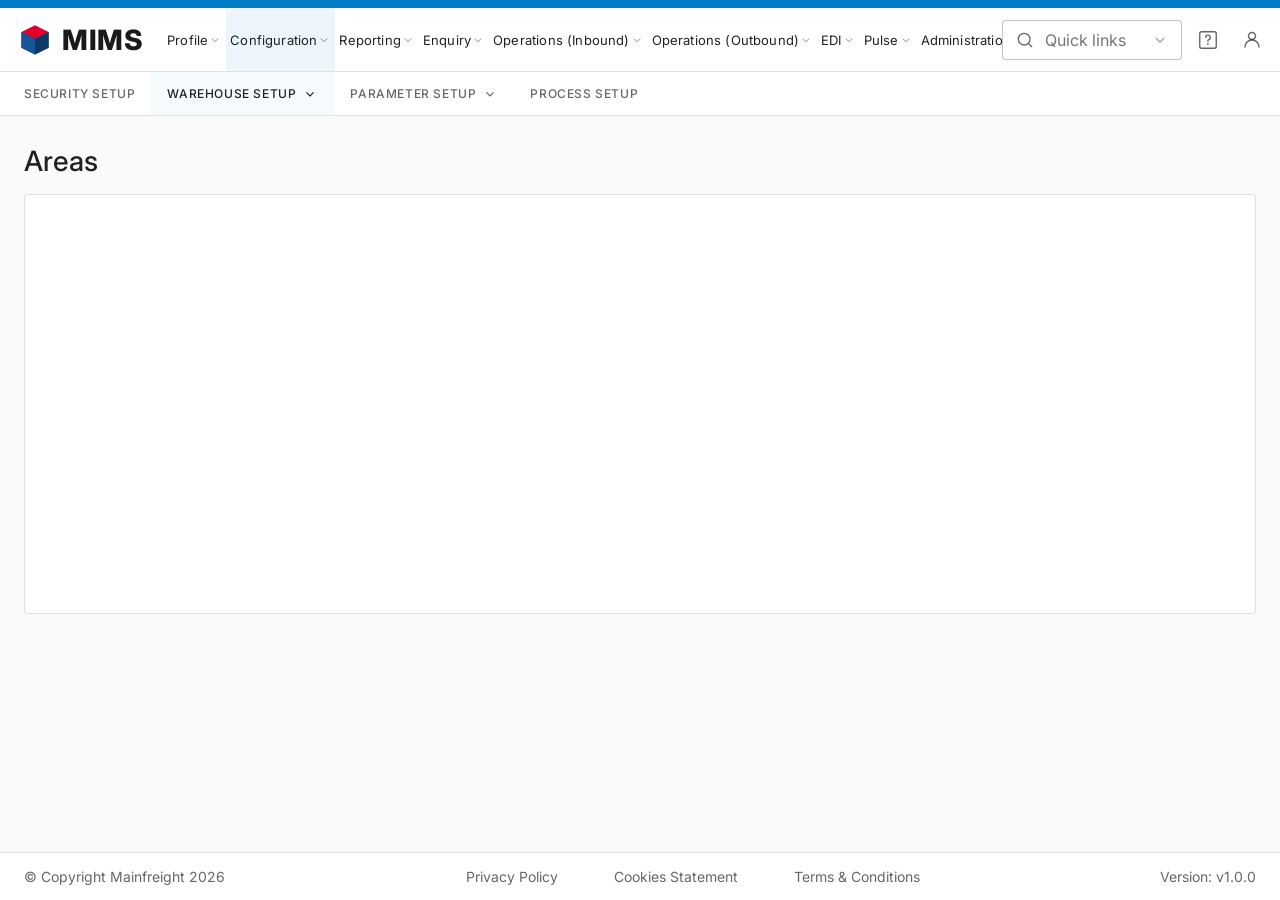
==== a/index.html @ 540bf106 "Remove stub data and Clarity integration" ====
<!doctype html>
<html lang="en">
<head>
  <meta charset="utf-8" />
  <meta name="viewport" content="width=device-width, initial-scale=1" />
  <title>MIMS</title>
  <link rel="preconnect" href="https://fonts.googleapis.com" />
  <link rel="preconnect" href="https://fonts.gstatic.com" crossorigin />
  <link href="https://fonts.googleapis.com/css2?family=Inter:wght@400;500;700&display=swap" rel="stylesheet" />
  <link rel="stylesheet" href="../assets/styles.css" />
  <style>
    /* Version A only: scrollable subbar with edge arrows for long tab rows */
    .subbar { padding: 0; }
    .subbar-scroll {
      flex: 1; display: flex; align-items: stretch;
      overflow-x: auto; scroll-behavior: smooth;
      padding: 0 8px; scrollbar-width: none;
    }
    .subbar.is-tabs .subbar-scroll { padding: 0 16px; }
    .subbar-scroll::-webkit-scrollbar { display: none; }
    .subbar-arrow {
      position: relative; flex: none; width: 38px; border: 0; cursor: pointer; padding: 0;
      background: var(--bg-surface); color: var(--text-secondary);
      display: none; align-items: center; justify-content: center; z-index: 2;
    }
    .subbar-arrow.is-shown { display: inline-flex; }
    /* soft fade so items dissolve under the arrow, plus a hairline divider */
    .subbar-arrow::before {
      content: ""; position: absolute; top: 0; bottom: 0; width: 20px; pointer-events: none;
    }
    .subbar-arrow.left { border-right: 1px solid var(--divider); }
    .subbar-arrow.right { border-left: 1px solid var(--divider); }
    .subbar-arrow.left::before { left: 100%; background: linear-gradient(90deg, var(--bg-surface), transparent); }
    .subbar-arrow.right::before { right: 100%; background: linear-gradient(270deg, var(--bg-surface), transparent); }
    .subbar-arrow:hover { background: var(--hover); color: var(--text-primary); }
  </style>
</head>
<body>
  <div id="chrome"></div>
  <div class="subbar" id="subbar" style="display:none"></div>
  <div class="mims-body">
    <main class="mims-main">
      <div class="mims-content" id="content"></div>
    </main>
  </div>
  <div id="footer"></div>

  <script src="../assets/ia.js"></script>
  <script src="../assets/core.js"></script>
  <script>
    /* Prototype A — top nav + persistent subcategory bar (dropdowns), full-page stubs */
    window.CLARITY_ID = "xbir7mlhe6"; // shared Clarity project
    injectClarity(window.CLARITY_ID, "A");

    document.getElementById("chrome").innerHTML = headerHTML();
    document.getElementById("footer").innerHTML = footerHTML();

    const nav = document.getElementById("mims-nav");
    const subbar = document.getElementById("subbar");
    const content = document.getElementById("content");
    let activeManagerId = null;
    let currentItem = null;
    let openMenuEl = null;    // open subbar-category dropdown
    let subCloseTimer = null;
    let openMega = null;      // open top-level mega menu
    let megaTimer = null;

    /* ---------- top-nav managers: hover mega menu (same structure as B) ----- */
    const managers = document.createElement("div");
    managers.className = "mims-managers";
    MIMS_IA.managers.forEach(m => {
      const wrap = document.createElement("div");
      wrap.style.position = "relative";
      wrap.style.height = "100%";

      const b = document.createElement("button");
      b.className = "mims-manager";
      b.dataset.id = m.id;
      b.innerHTML = `${escapeHTML(m.name)} ${SVG.chevDown}`;
      wrap.appendChild(b);

      const mega = document.createElement("div");
      mega.className = "menu-surface mega";
      if (m.type === "grouped") {
        m.categories.forEach(cat => {
          const g = document.createElement("div");
          g.className = "mega-group";
          g.innerHTML = `<div class="menu-cat-label">${escapeHTML(cat.name)}</div>`;
          cat.items.forEach(item => {
            const it = document.createElement("button");
            it.className = "menu-item";
            it.textContent = item;
            it.addEventListener("click", () => goToItem(m, item));
            g.appendChild(it);
          });
          mega.appendChild(g);
        });
      } else {
        mega.style.columns = "1";
        mega.style.minWidth = "260px";
        m.tabs.forEach(tab => {
          const it = document.createElement("button");
          it.className = "menu-item";
          it.textContent = tab;
          it.addEventListener("click", () => goToItem(m, tab));
          mega.appendChild(it);
        });
      }
      wrap.appendChild(mega);

      const open = () => { clearTimeout(megaTimer); openMegaMenu(b, mega); };
      b.addEventListener("mouseenter", open);
      b.addEventListener("click", open);
      wrap.addEventListener("mouseenter", () => clearTimeout(megaTimer));
      wrap.addEventListener("mouseleave", () => { megaTimer = setTimeout(closeMega, 160); });

      managers.appendChild(wrap);
    });
    nav.appendChild(managers);

    function openMegaMenu(btn, mega) {
      if (openMega && openMega !== mega) closeMega();
      mega.style.left = "0"; mega.style.right = "auto";
      mega.classList.add("is-open");
      const r = mega.getBoundingClientRect();
      if (r.right > window.innerWidth - 8) { mega.style.left = "auto"; mega.style.right = "0"; }
      openMega = mega;
    }
    function closeMega() {
      if (openMega) { openMega.classList.remove("is-open"); openMega = null; }
    }

    /* ---------- navigate to a page (drives the subbar context) -------------- */
    function goToItem(manager, item) {
      activeManagerId = manager.id;
      currentItem = item;
      closeMega();
      closeDropdown();
      managers.querySelectorAll(".mims-manager").forEach(btn => btn.classList.toggle("is-active", btn.dataset.id === manager.id));
      renderSubbar(manager);
      content.innerHTML = stubHTML(item);
    }

    /* ---------- persistent sub-category bar --------------------------------- */
    function makeArrow(dir) {
      const a = document.createElement("button");
      a.className = "subbar-arrow " + dir;
      a.setAttribute("aria-label", dir === "left" ? "Scroll left" : "Scroll right");
      const d = dir === "left" ? "M15 6l-6 6 6 6" : "M9 6l6 6-6 6";
      a.innerHTML = `<svg width="18" height="18" viewBox="0 0 24 24" fill="none"><path d="${d}" stroke="currentColor" stroke-width="2" stroke-linecap="round" stroke-linejoin="round"/></svg>`;
      return a;
    }
    let subbarUpdateArrows = null;

    function renderSubbar(m) {
      subbar.innerHTML = "";
      subbar.style.display = "flex";
      subbar.classList.toggle("is-tabs", m.type === "tabs");

      // Long tab rows (e.g. Operations Outbound) overflow — wrap items in a
      // horizontal scroll track with edge arrows that show only when needed.
      const leftArrow = makeArrow("left");
      const track = document.createElement("div");
      track.className = "subbar-scroll";
      const rightArrow = makeArrow("right");
      subbar.append(leftArrow, track, rightArrow);

      const updateArrows = () => {
        const max = track.scrollWidth - track.clientWidth - 1;
        leftArrow.classList.toggle("is-shown", track.scrollLeft > 0);
        rightArrow.classList.toggle("is-shown", track.scrollLeft < max);
      };
      leftArrow.addEventListener("click", () => track.scrollBy({ left: -260, behavior: "smooth" }));
      rightArrow.addEventListener("click", () => track.scrollBy({ left: 260, behavior: "smooth" }));
      track.addEventListener("scroll", () => { updateArrows(); closeDropdown(); });
      subbarUpdateArrows = updateArrows;
      requestAnimationFrame(updateArrows);

      if (m.type === "tabs") {
        m.tabs.forEach(tab => {
          const b = document.createElement("button");
          b.className = "subbar-item" + (tab === currentItem ? " is-active" : "");
          b.textContent = tab;
          b.addEventListener("click", () => goToItem(m, tab));
          track.appendChild(b);
        });
        return;
      }

      m.categories.forEach(cat => {
        const b = document.createElement("button");
        b.className = "subbar-item";
        b.dataset.cat = cat.name;
        // Single-item category: no dropdown — go straight there, no chevron.
        if (cat.items.length === 1) {
          const only = cat.items[0];
          b.textContent = cat.name;
          b.addEventListener("mouseenter", () => { cancelSubClose(); closeDropdown(); });
          b.addEventListener("click", e => { e.stopPropagation(); goToItem(m, only); });
          track.appendChild(b);
          return;
        }
        b.innerHTML = `${escapeHTML(cat.name)} ${SVG.chevDown}`;
        // Open the dropdown on hover (and click); a close-delay lets the pointer
        // travel down into the menu without it disappearing.
        b.addEventListener("mouseenter", () => {
          cancelSubClose();
          if (!(openMenuEl && openMenuEl._cat === cat.name)) openDropdown(b, cat);
        });
        b.addEventListener("mouseleave", scheduleSubClose);
        b.addEventListener("click", e => {
          e.stopPropagation();
          if (openMenuEl && openMenuEl._cat === cat.name) { closeDropdown(); return; }
          openDropdown(b, cat);
        });
        track.appendChild(b);
      });
      highlightCurrentCategory();
    }

    // Mark the subbar category that holds the currently-open item (Figma's
    // persistent "Warehouse Setup" highlight).
    function highlightCurrentCategory() {
      const mgr = activeManagerId ? iaManager(activeManagerId) : null;
      subbar.querySelectorAll(".subbar-item").forEach(btn => {
        const cat = mgr && mgr.categories ? mgr.categories.find(c => c.name === btn.dataset.cat) : null;
        btn.classList.toggle("is-current", !!(cat && cat.items.includes(currentItem)));
      });
    }

    function cancelSubClose() { if (subCloseTimer) { clearTimeout(subCloseTimer); subCloseTimer = null; } }
    function scheduleSubClose() { cancelSubClose(); subCloseTimer = setTimeout(closeDropdown, 180); }

    function openDropdown(anchor, cat) {
      closeDropdown();
      anchor.classList.add("is-open");
      const menu = document.createElement("div");
      menu.className = "menu-surface";
      menu._cat = cat.name;
      menu.style.position = "absolute";
      menu.style.zIndex = 50;
      menu.addEventListener("mouseenter", cancelSubClose);
      menu.addEventListener("mouseleave", scheduleSubClose);
      cat.items.forEach(item => {
        const it = document.createElement("button");
        it.className = "menu-item" + (item === currentItem ? " is-active" : "");
        it.textContent = item;
        it.addEventListener("click", () => goToItem(iaManager(activeManagerId), item));
        menu.appendChild(it);
      });
      document.body.appendChild(menu);
      const r = anchor.getBoundingClientRect();
      menu.style.left = r.left + "px";
      menu.style.top = r.bottom + "px";
      menu.style.minWidth = "220px";
      openMenuEl = menu;
      openMenuEl._anchor = anchor;
    }
    function closeDropdown() {
      cancelSubClose();
      if (openMenuEl) {
        if (openMenuEl._anchor) openMenuEl._anchor.classList.remove("is-open");
        openMenuEl.remove();
        openMenuEl = null;
      }
    }
    document.addEventListener("click", e => {
      if (openMenuEl && !openMenuEl.contains(e.target) && !openMenuEl._anchor.contains(e.target)) closeDropdown();
      if (openMega && !openMega.parentElement.contains(e.target)) closeMega();
    });

    window.addEventListener("resize", () => { if (subbarUpdateArrows) subbarUpdateArrows(); });

    // Quick links: jump straight to any page.
    initQuickLinks(e => goToItem(iaManager(e.managerId), e.item));

    // Landing matches the Figma A default: Configuration selected, Warehouse
    // Setup as the current category, and the "Areas" search page in content.
    goToItem(iaManager("configuration"), "Areas");
  </script>
</body>
</html>
---- assets/styles.css ----
/* =============================================================================
   MIMS menu-testing — shared styles
   One stylesheet for all three prototypes. Tokens are MUI-derived (from Figma).
   Anything that must look identical across A/B/C lives here.
   ============================================================================= */

:root {
  /* colour */
  --primary: #007cc4;
  --primary-dark: #005ea6;
  --primary-contrast: #ffffff;
  --selected: rgba(0, 124, 196, 0.08);
  --hover: rgba(0, 124, 196, 0.04);
  --text-primary: rgba(0, 0, 0, 0.87);
  --text-secondary: rgba(0, 0, 0, 0.60);
  --text-disabled: rgba(0, 0, 0, 0.38);
  --divider: rgba(0, 0, 0, 0.12);
  --input-border: rgba(0, 0, 0, 0.23);
  --bg-page: #fafafa;
  --bg-surface: #ffffff;
  --scrim: rgba(0, 0, 0, 0.32);
  --error: #d32f2f;

  /* shape */
  --radius: 4px;
  --radius-pill: 9999px;
  --shadow-menu: 0 5px 5px -3px rgba(0,0,0,.2), 0 8px 10px 1px rgba(0,0,0,.14), 0 3px 14px 2px rgba(0,0,0,.12);

  /* type */
  --font: "Inter", -apple-system, BlinkMacSystemFont, "Segoe UI", Roboto, Helvetica, Arial, sans-serif;
  --fs-12: 12px;
  --fs-14: 14px;
  --fs-16: 16px;
  --fs-28: 28px;

  /* metrics */
  --header-h: 64px;
  --topstrip-h: 8px;
  --subbar-h: 44px;
  --content-pad: 24px;
}

* { box-sizing: border-box; }

/* every inline chevron defaults to a small fixed glyph unless overridden */
.chev { width: 18px; height: 18px; flex: none; }

html, body {
  margin: 0;
  padding: 0;
  font-family: var(--font);
  font-size: var(--fs-16);
  color: var(--text-primary);
  background: var(--bg-page);
  -webkit-font-smoothing: antialiased;
  text-rendering: optimizeLegibility;
}

body { min-height: 100vh; display: flex; flex-direction: column; }

button { font-family: inherit; }
a { color: inherit; }

/* ---- top strip + header --------------------------------------------------- */
.mims-topstrip { height: var(--topstrip-h); background: var(--primary); }

.mims-header {
  height: var(--header-h);
  background: var(--bg-surface);
  border-bottom: 1px solid var(--divider);
  display: flex;
  align-items: center;
  gap: 4px;
  padding: 0 10px;
  position: relative;
  z-index: 40;
}

.mims-hamburger {
  width: 40px; height: 40px;
  border: 0; background: transparent; cursor: pointer;
  border-radius: var(--radius-pill);
  display: none; align-items: center; justify-content: center;
  color: var(--text-secondary);
}
.mims-hamburger:hover { background: rgba(0,0,0,.04); }

.mims-brand { display: flex; align-items: center; gap: 10px; padding: 0 8px; user-select: none; }
.mims-logo { width: 34px; height: 34px; display: block; }
.mims-wordmark { font-size: 28px; font-weight: 800; letter-spacing: .5px; color: #1a1a1a; }

.mims-nav { display: flex; align-items: stretch; height: 100%; margin-left: 8px; flex: 1; min-width: 0; }

/* top-nav manager buttons (A & B) */
.mims-managers { display: flex; align-items: stretch; height: 100%; }
.mims-manager {
  display: inline-flex; align-items: center; gap: 2px;
  height: 100%; padding: 0 12px;
  border: 0; background: transparent; cursor: pointer;
  font-size: var(--fs-14); font-weight: 400; color: var(--text-primary);
  letter-spacing: .17px; white-space: nowrap;
}
.mims-manager:hover { background: var(--hover); }
.mims-manager.is-active { background: var(--selected); }
.mims-manager .chev { width: 18px; height: 18px; opacity: .55; }

/* header right side */
.mims-header-right { margin-left: auto; display: flex; align-items: center; gap: 8px; flex: none; padding-left: 12px; }
.mims-search {
  display: flex; align-items: center; gap: 8px;
  width: 349px; max-width: 28vw;
  height: 40px; padding: 0 12px;
  border: 1px solid var(--input-border); border-radius: var(--radius);
  color: var(--text-secondary); background: var(--bg-surface);
}
.mims-search { position: relative; }
.mims-search input {
  border: 0; outline: 0; background: transparent;
  font: inherit; font-size: var(--fs-16); color: var(--text-primary);
  flex: 1; min-width: 0;
}
.mims-search .chev { margin-left: auto; opacity: .6; }

/* Quick links results dropdown */
.quicklinks-results {
  position: absolute; top: calc(100% + 4px); left: 0; right: 0;
  min-width: 300px;
  background: var(--bg-surface); border-radius: var(--radius);
  box-shadow: var(--shadow-menu);
  padding: 8px 0; z-index: 60;
  max-height: 380px; overflow: auto;
  display: none;
}
.quicklinks-results.is-open { display: block; }
.quicklinks-item {
  display: flex; flex-direction: column; align-items: flex-start; gap: 2px;
  width: 100%; text-align: left;
  border: 0; background: transparent; cursor: pointer;
  padding: 8px 16px;
}
.quicklinks-item:hover, .quicklinks-item.is-active { background: var(--hover); }
.ql-item { font-size: var(--fs-14); color: var(--text-primary); }
.ql-item mark { background: transparent; color: var(--primary); font-weight: 600; }
.ql-crumb { font-size: var(--fs-12); color: var(--text-secondary); }
.quicklinks-empty { padding: 12px 16px; font-size: var(--fs-14); color: var(--text-secondary); }
.mims-iconbtn {
  width: 36px; height: 36px; border: 0; background: transparent; cursor: pointer;
  border-radius: var(--radius-pill); color: var(--text-secondary);
  display: inline-flex; align-items: center; justify-content: center;
}
.mims-iconbtn:hover { background: rgba(0,0,0,.04); }

/* ---- layout shell --------------------------------------------------------- */
.mims-body { flex: 1; display: flex; min-height: 0; position: relative; }
.mims-main { flex: 1; min-width: 0; display: flex; flex-direction: column; }
.mims-content { flex: 1; padding: var(--content-pad); }

/* ---- page stub ------------------------------------------------------------ */
.stub-title { font-size: var(--fs-28); font-weight: 500; margin: 4px 0 16px; }
.stub-container {
  background: var(--bg-surface);
  border: 1px solid var(--divider);
  border-radius: var(--radius);
  min-height: 420px;
}
.stub-home {
  display: flex; align-items: center; justify-content: center;
  min-height: 60vh; color: var(--text-secondary); text-align: center;
}
.stub-home .small { font-size: var(--fs-14); margin-top: 6px; }

/* ---- footer --------------------------------------------------------------- */
.mims-footer {
  border-top: 1px solid var(--divider);
  background: var(--bg-surface);
  height: 48px;
  display: flex; align-items: center;
  padding: 0 24px;
  font-size: var(--fs-14); color: var(--text-secondary);
}
.mims-footer .links { display: flex; gap: 56px; margin: 0 auto; }
.mims-footer .links a { color: var(--text-secondary); text-decoration: none; }
.mims-footer .links a:hover { text-decoration: underline; }
.mims-footer .copyright, .mims-footer .version { white-space: nowrap; }

/* ---- generic menu surfaces ----------------------------------------------- */
.menu-surface {
  background: var(--bg-surface);
  border-radius: var(--radius);
  box-shadow: var(--shadow-menu);
  padding: 8px 0;
}
.menu-cat-label {
  font-size: var(--fs-12); font-weight: 400; letter-spacing: .5px;
  text-transform: uppercase; color: var(--text-secondary);
  padding: 10px 16px 6px;
}
.menu-item {
  display: block; width: 100%; text-align: left;
  border: 0; background: transparent; cursor: pointer;
  font-size: var(--fs-14); color: var(--text-primary);
  padding: 8px 16px; white-space: nowrap;
}
.menu-item:hover { background: var(--hover); }
.menu-item.is-active { background: var(--selected); color: var(--primary); }

/* ---- subcategory bar (A) -------------------------------------------------- */
.subbar {
  height: var(--subbar-h);
  background: var(--bg-surface);
  border-bottom: 1px solid var(--divider);
  display: flex; align-items: stretch;
  padding: 0 8px;
  position: relative;
  z-index: 30;
}
.subbar-item {
  display: inline-flex; align-items: center; gap: 6px;
  height: 100%; padding: 0 16px;
  border: 0; background: transparent; cursor: pointer;
  font-size: var(--fs-12); font-weight: 500; letter-spacing: .6px;
  text-transform: uppercase; color: var(--text-secondary);
  white-space: nowrap;
}
.subbar-item:hover { background: var(--hover); }
.subbar-item.is-current { background: var(--hover); color: var(--text-primary); }
.subbar-item.is-open { background: var(--selected); color: var(--text-primary); }
.subbar-item .chev { width: 16px; height: 16px; transition: transform .15s; }
.subbar-item.is-open .chev { transform: rotate(180deg); }

/* tab row variant (Operations / Pulse) */
.subbar.is-tabs { padding: 0 16px; }
.subbar.is-tabs .subbar-item { letter-spacing: .4px; }
.subbar.is-tabs .subbar-item.is-active {
  color: var(--primary);
  box-shadow: inset 0 -2px 0 0 var(--primary);
}

/* ---- mega menu (B) -------------------------------------------------------- */
.mega {
  position: absolute; top: 100%; left: 0;
  display: none;
  min-width: 480px; max-width: 760px;
  padding: 16px 8px;
  columns: 2; column-gap: 8px;
}
.mega.is-open { display: block; }
.mega .mega-group { break-inside: avoid; margin-bottom: 8px; display: inline-block; width: 100%; }

/* ---- modal (B) ------------------------------------------------------------ */
.modal-scrim {
  position: fixed; inset: 0; background: var(--scrim);
  display: none; align-items: center; justify-content: center;
  z-index: 100;
}
.modal-scrim.is-open { display: flex; }
.modal {
  background: var(--bg-surface);
  width: calc(100vw - 48px); height: calc(100vh - 48px);
  max-width: 1872px;
  border-radius: 8px; overflow: hidden;
  display: flex; flex-direction: column;
  box-shadow: var(--shadow-menu);
}
.modal-head {
  display: flex; align-items: center;
  padding: 14px 20px; border-bottom: 1px solid var(--divider);
}
.modal-head .title { font-size: var(--fs-16); font-weight: 500; }
.modal-head .close {
  margin-left: auto; width: 36px; height: 36px; border: 0; background: transparent;
  cursor: pointer; border-radius: var(--radius-pill); color: var(--text-secondary);
  display: inline-flex; align-items: center; justify-content: center;
}
.modal-head .close:hover { background: rgba(0,0,0,.04); }
.modal-body { flex: 1; display: flex; min-height: 0; }
.modal-rail {
  width: 280px; border-right: 1px solid var(--divider);
  padding: 12px; overflow: auto;
}
.modal-rail .search {
  display: flex; align-items: center; gap: 8px;
  border-bottom: 1px solid var(--input-border);
  padding: 6px 4px; margin-bottom: 8px; color: var(--text-secondary);
}
.modal-rail .search input { border: 0; outline: 0; background: transparent; font: inherit; font-size: var(--fs-16); flex: 1; }
.modal-content { flex: 1; padding: 24px; overflow: auto; background: var(--bg-page); }
.modal-foot {
  display: flex; justify-content: flex-end; align-items: center; gap: 8px;
  padding: 12px 20px; border-top: 1px solid var(--divider);
}

/* ---- buttons -------------------------------------------------------------- */
.btn {
  height: 40px; padding: 0 22px; border-radius: var(--radius-pill);
  border: 0; cursor: pointer; font-size: var(--fs-14); font-weight: 500;
  letter-spacing: .4px; text-transform: uppercase;
}
.btn-primary { background: var(--primary); color: var(--primary-contrast); }
.btn-primary:hover { background: var(--primary-dark); }
.btn-text { background: transparent; color: var(--primary); padding: 0 12px; }
.btn-text:hover { background: var(--hover); }

/* ---- data page (Areas-style search + results table; B landing + modal) ----
   Two stacked containers per the Figma: a header card (title + subtitle +
   filter bar) and a results-table card, 8px apart. */
.data-page { display: flex; flex-direction: column; gap: 8px; }
.data-card {
  background: var(--bg-surface);
  border: 1px solid var(--divider);
  border-radius: var(--radius);
  padding: 16px 24px 24px;
}
.data-title { font-size: var(--fs-28); font-weight: 500; line-height: 1.2; margin: 0 0 12px; }
.data-subtitle { font-size: var(--fs-14); color: var(--text-primary); margin: 0 0 16px; }
.filter-bar { display: flex; align-items: center; flex-wrap: wrap; gap: 12px; margin: 0; }
.filter-field {
  display: flex; align-items: center; gap: 8px;
  height: 40px; padding: 0 12px; min-width: 0;
  border: 1px solid var(--input-border); border-radius: var(--radius);
  background: var(--bg-surface); color: var(--text-secondary);
}
.filter-field svg { flex: none; opacity: .7; }
.filter-field input {
  border: 0; outline: 0; background: transparent;
  font: inherit; font-size: var(--fs-14); color: var(--text-primary);
  width: 100%; min-width: 0;
}
.filter-field input::placeholder { color: var(--text-secondary); }
.filter-bar .btn { white-space: nowrap; }
.data-table {
  border: 1px solid var(--divider); border-radius: var(--radius);
  background: var(--bg-surface); overflow-x: auto; flex: 1; min-height: 0;
}
.data-thead { display: flex; min-width: max-content; border-bottom: 1px solid var(--divider); background: var(--selected); }
.data-th {
  flex: 1 0 130px; padding: 16px 16px;
  font-size: var(--fs-14); font-weight: 500; color: var(--text-primary);
  white-space: nowrap;
}
.data-tbody { min-height: 360px; }

/* ---- side nav (C) --------------------------------------------------------- */
.sidenav {
  width: 280px; flex: none;
  background: var(--bg-surface);
  border-right: 1px solid var(--divider);
  overflow: auto;
  padding: 8px 0 24px;
}
.sidenav-title { font-size: var(--fs-28); font-weight: 500; line-height: 1.15; padding: 16px 16px 12px; }
.sidenav-cat {
  display: flex; align-items: center; width: 100%;
  border: 0; background: transparent; cursor: pointer;
  font-size: var(--fs-12); font-weight: 500; letter-spacing: .6px;
  text-transform: uppercase; color: var(--text-secondary);
  padding: 12px 16px;
}
.sidenav-cat .chev { margin-left: auto; width: 18px; height: 18px; transition: transform .15s; }
.sidenav-cat.is-open .chev { transform: rotate(180deg); }
.sidenav-items { display: none; }
.sidenav-items.is-open { display: block; }
.sidenav-item {
  display: block; width: 100%; text-align: left;
  border: 0; background: transparent; cursor: pointer;
  font-size: var(--fs-14); color: var(--text-primary);
  padding: 9px 16px 9px 24px;
}
.sidenav-item:hover { background: var(--hover); }
.sidenav-item.is-active { background: var(--selected); color: var(--primary); }

/* ---- overarching drawer (C) ---------------------------------------------- */
.drawer-scrim {
  position: fixed; left: 0; right: 0; bottom: 0;
  top: calc(var(--topstrip-h) + var(--header-h)); /* keep the header bright */
  background: var(--scrim);
  display: none; z-index: 90;
}
.drawer-scrim.is-open { display: block; }
.drawer {
  position: fixed; top: calc(var(--topstrip-h) + var(--header-h));
  left: 0; bottom: 0; width: 325px;
  background: var(--bg-surface);
  border-right: 1px solid var(--divider);
  /* Right-edge-only shadow: blur gated by equal negative spread so it can't
     bleed up over the header at the top seam. */
  box-shadow: 8px 0 8px -8px rgba(0, 0, 0, 0.35);
  z-index: 91; overflow: auto; padding: 8px 0;
}
.drawer-manager {
  display: flex; align-items: center; gap: 12px; width: 100%;
  border: 0; background: transparent; cursor: pointer;
  font-size: var(--fs-16); font-weight: 500; color: var(--text-primary);
  padding: 12px 16px; text-align: left;
}
.drawer-manager > span { flex: 1; }
.drawer-manager:hover { background: rgba(0,0,0,.04); }
.drawer-manager.is-active { color: var(--primary); }
.drawer-manager .mico { width: 22px; height: 22px; opacity: .8; flex: none; }
.drawer-manager.is-active .mico { opacity: 1; }
.drawer-manager .chev { margin-left: auto; width: 18px; height: 18px; transition: transform .15s; }
.drawer-manager.is-open .chev { transform: rotate(180deg); }
.drawer-cats { display: none; }
.drawer-cats.is-open { display: block; }
.drawer-cat {
  display: flex; align-items: center; width: 100%;
  border: 0; background: transparent; cursor: pointer;
  font-size: var(--fs-12); font-weight: 500; letter-spacing: .6px;
  text-transform: uppercase; color: var(--text-secondary);
  padding: 11px 16px 11px 24px; position: relative; text-align: left;
}
.drawer-cat:hover, .drawer-cat.is-hover { background: rgba(0,0,0,.04); }
.drawer-cat.is-active { background: var(--selected); }
.drawer-cat .chev { margin-left: auto; width: 16px; height: 16px; }
.drawer-cat .dot { width: 6px; height: 6px; border-radius: 50%; background: var(--primary); margin-right: 8px; opacity: 0; }
.drawer-cat.is-hover .dot, .drawer-cat.is-active .dot { opacity: 1; }

/* flyout from a drawer category */
.flyout {
  position: fixed; z-index: 92;
  min-width: 245px;
  max-height: calc(100vh - var(--topstrip-h) - var(--header-h) - 24px);
  overflow: auto;
  display: none;
}
.flyout.is-open { display: block; }

/* The nav is laid out for the 1920 Figma width; tighten spacing on smaller
   viewports so the managers don't collide with the Quick links search. */
@media (max-width: 1680px) {
  .mims-manager { padding: 0 8px; }
  .mims-search { width: 300px; }
}
@media (max-width: 1480px) {
  .mims-manager { padding: 0 5px; gap: 0; }
  .mims-manager .chev { width: 14px; height: 14px; }
  .mims-search { width: 210px; }
}
@media (max-width: 1280px) {
  .mims-manager { padding: 0 4px; font-size: 13px; }
  .mims-search { width: 180px; }
}
@media (max-width: 900px) {
  .mims-search { width: 160px; }
}
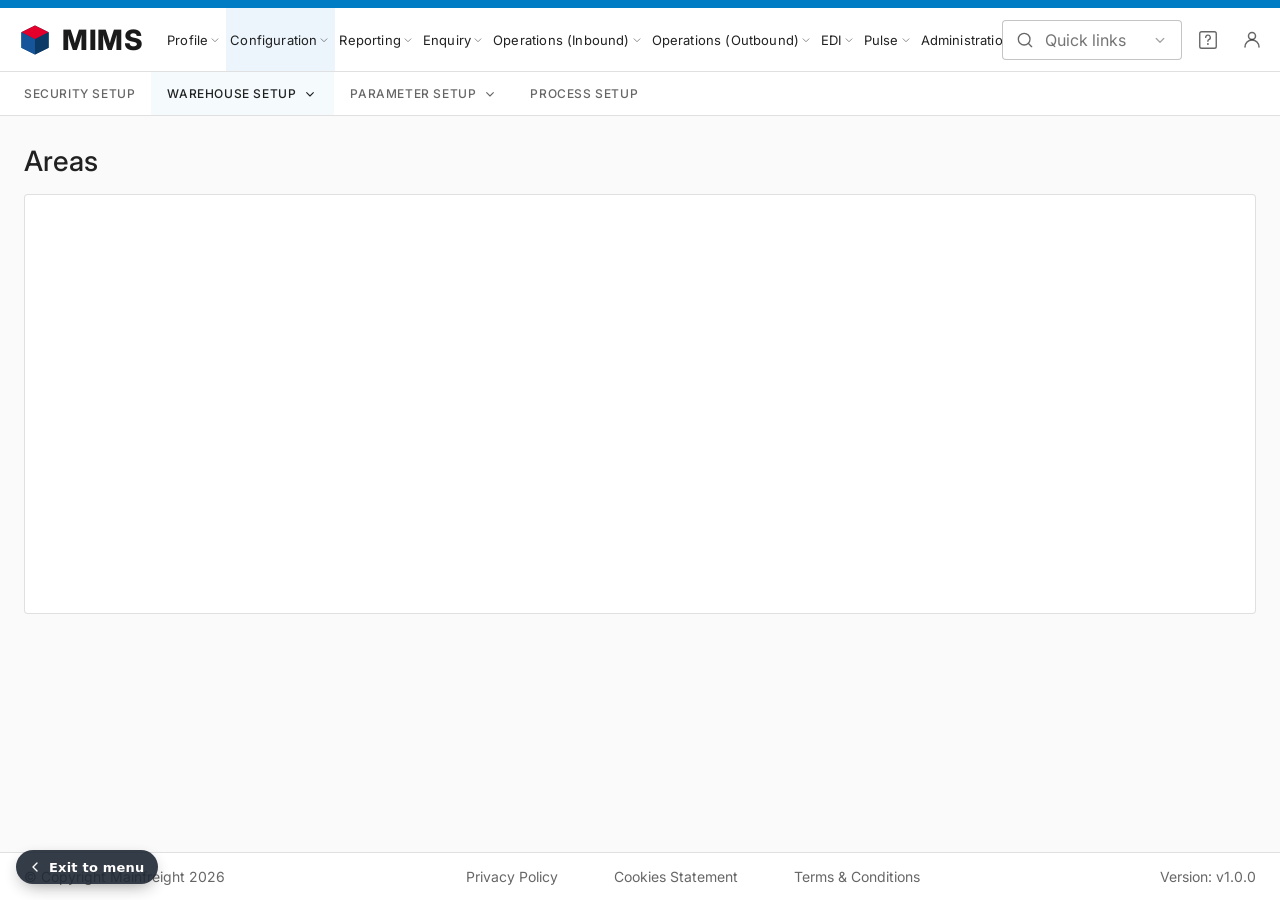
==== commit 8a088cd9: "Tester name entry and clarity tags" ====
--- a/a/index.html
+++ b/a/index.html
@@ -54,6 +54,7 @@
 
     document.getElementById("chrome").innerHTML = headerHTML();
     document.getElementById("footer").innerHTML = footerHTML();
+    addExitToMenu();
 
     const nav = document.getElementById("mims-nav");
     const subbar = document.getElementById("subbar");
@@ -119,6 +120,7 @@
     nav.appendChild(managers);
 
     function openMegaMenu(btn, mega) {
+      if (openMega !== mega) clarityEvent("open_menu");
       if (openMega && openMega !== mega) closeMega();
       mega.style.left = "0"; mega.style.right = "auto";
       mega.classList.add("is-open");
@@ -134,6 +136,9 @@
     function goToItem(manager, item) {
       activeManagerId = manager.id;
       currentItem = item;
+      clarityEvent("navigate");
+      clarityTag("current_manager", manager.name);
+      clarityTag("current_page", item);
       closeMega();
       closeDropdown();
       managers.querySelectorAll(".mims-manager").forEach(btn => btn.classList.toggle("is-active", btn.dataset.id === manager.id));
@@ -233,6 +238,7 @@
 
     function openDropdown(anchor, cat) {
       closeDropdown();
+      clarityEvent("open_subcategory");
       anchor.classList.add("is-open");
       const menu = document.createElement("div");
       menu.className = "menu-surface";
--- a/assets/styles.css
+++ b/assets/styles.css
@@ -3,6 +3,21 @@
    One stylesheet for all three prototypes. Tokens are MUI-derived (from Figma).
    Anything that must look identical across A/B/C lives here.
    ============================================================================= */
+
+/* Test-harness "Exit to menu" pill — deliberately NOT MIMS-styled so testers
+   read it as part of the study, not the product. */
+.ux-exit {
+  position: fixed; left: 16px; bottom: 16px; z-index: 9999;
+  display: inline-flex; align-items: center; gap: 6px;
+  padding: 9px 14px 9px 11px; border-radius: 999px;
+  background: #1f2733; color: #fff; text-decoration: none;
+  font-family: system-ui, -apple-system, "Segoe UI", sans-serif;
+  font-size: 13px; font-weight: 600; letter-spacing: .2px;
+  box-shadow: 0 6px 18px -6px rgba(0, 0, 0, .5);
+  opacity: .9; transition: opacity .15s ease, transform .15s ease;
+}
+.ux-exit:hover { opacity: 1; transform: translateY(-1px); }
+.ux-exit:focus-visible { outline: 2px solid #fff; outline-offset: 2px; }
 
 :root {
   /* colour */
